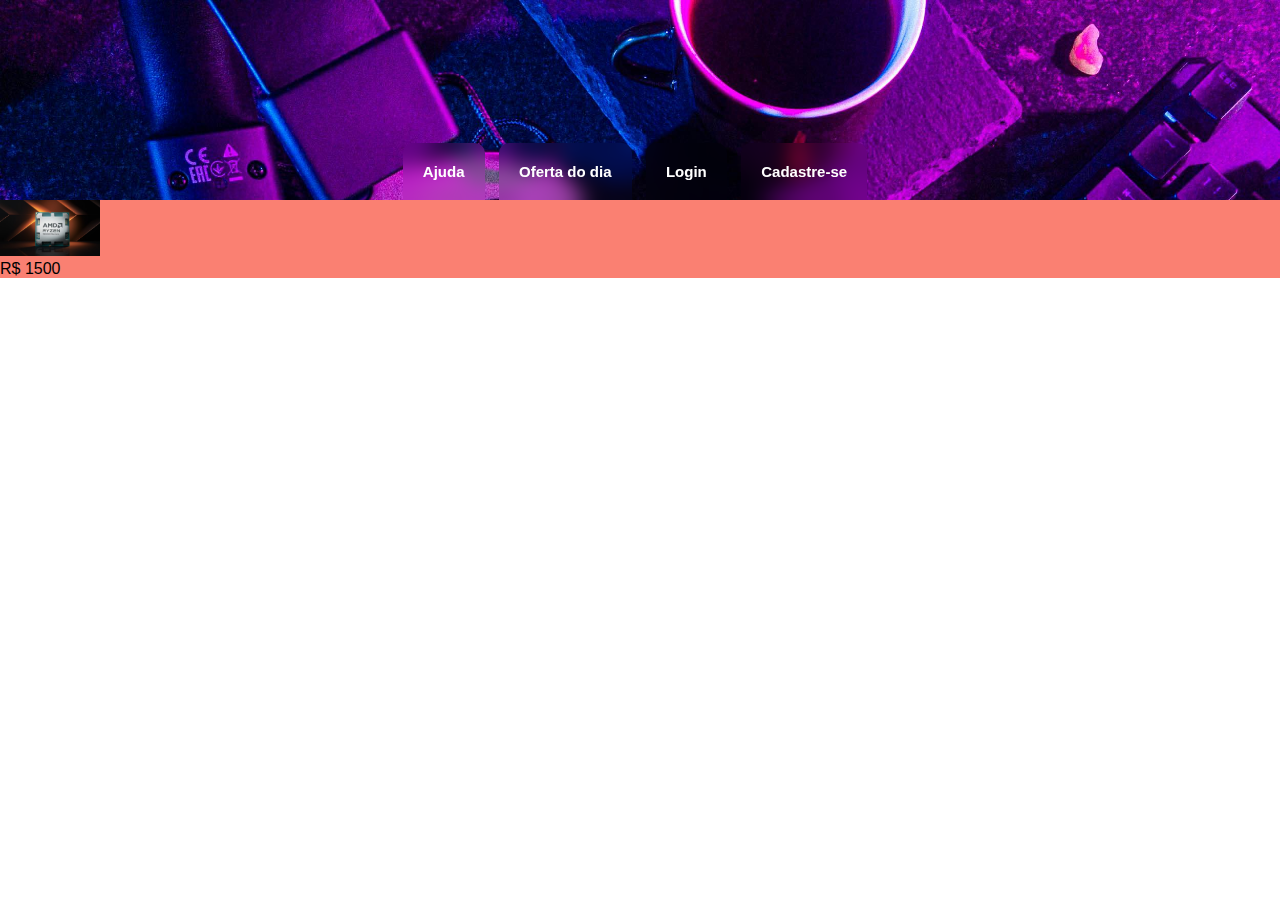
==== index.html @ a5eade9b "começando" ====
<!DOCTYPE html>
<html lang="pt-br">
<head>
    <meta charset="UTF-8">
    <meta name="viewport" content="width=device-width, initial-scale=1.0">
    <title>Site Gamer</title>
    <link rel="shortcut icon" href="Imagens/Martz90-Hex-Game-minecraft.ico" type="image/x-icon">
    <link rel="stylesheet" href="estilos/style.css">
</head>
<body>
    <header>
        <menu>
            <ul>
                <li class="item">Ajuda</li>
                <li class="item">Oferta do dia</li>
                <li class="item">Login</li>
                <li class="item">Cadastre-se</li>
            </ul>
        </menu>
    </header>
    <main>
        <section>
            <div id="imagem">
                <img src="Imagens/2613900-amd-ryzen-9000-desktop-og.png" alt="">
            </div>
            R$ 1500
        </section>
    </main>
</body>
</html>
---- estilos/style.css ----
@charset "UTF-8";


:root{
    --cor1: #413BF5;
    --cor2: #823BF5;
    --cor3: #BF3BF5;
    --cor4: #3B6BF5;
    --cor5: #F53BE8;
    --cor6: #C4A6F5;
}
*{
    margin: 0px;
    padding: 0px;
    box-sizing: border-box;
}
body{
    font-family: Arial, Helvetica, sans-serif;
}
header{
    background-color: var(--cor1);
    font-weight: bolder;
    display: flex;
    justify-content: flex-end;
    align-items: flex-end;
    height: 200px;
    background-image: url(../Imagens/pexels-lulizler-3165335.jpg);
    background-size: cover;
    flex-wrap: nowrap;
    justify-content: space-evenly;
}
header li.item{
    margin-right: 10px;
    color: white;
    font-size: 15px;
    backdrop-filter: blur(10px); /* Aplica o efeito de blur */
    background-color: rgba(255, 255, 255, 0); /* Ajusta a opacidade e a cor */
    border-radius: 10px 10px 0 0;
}
header ul li {
    display: inline-block;
    padding: 20px;
}
main{
    background-color: salmon;
}
div#imagem img{
    width: 100px;
}
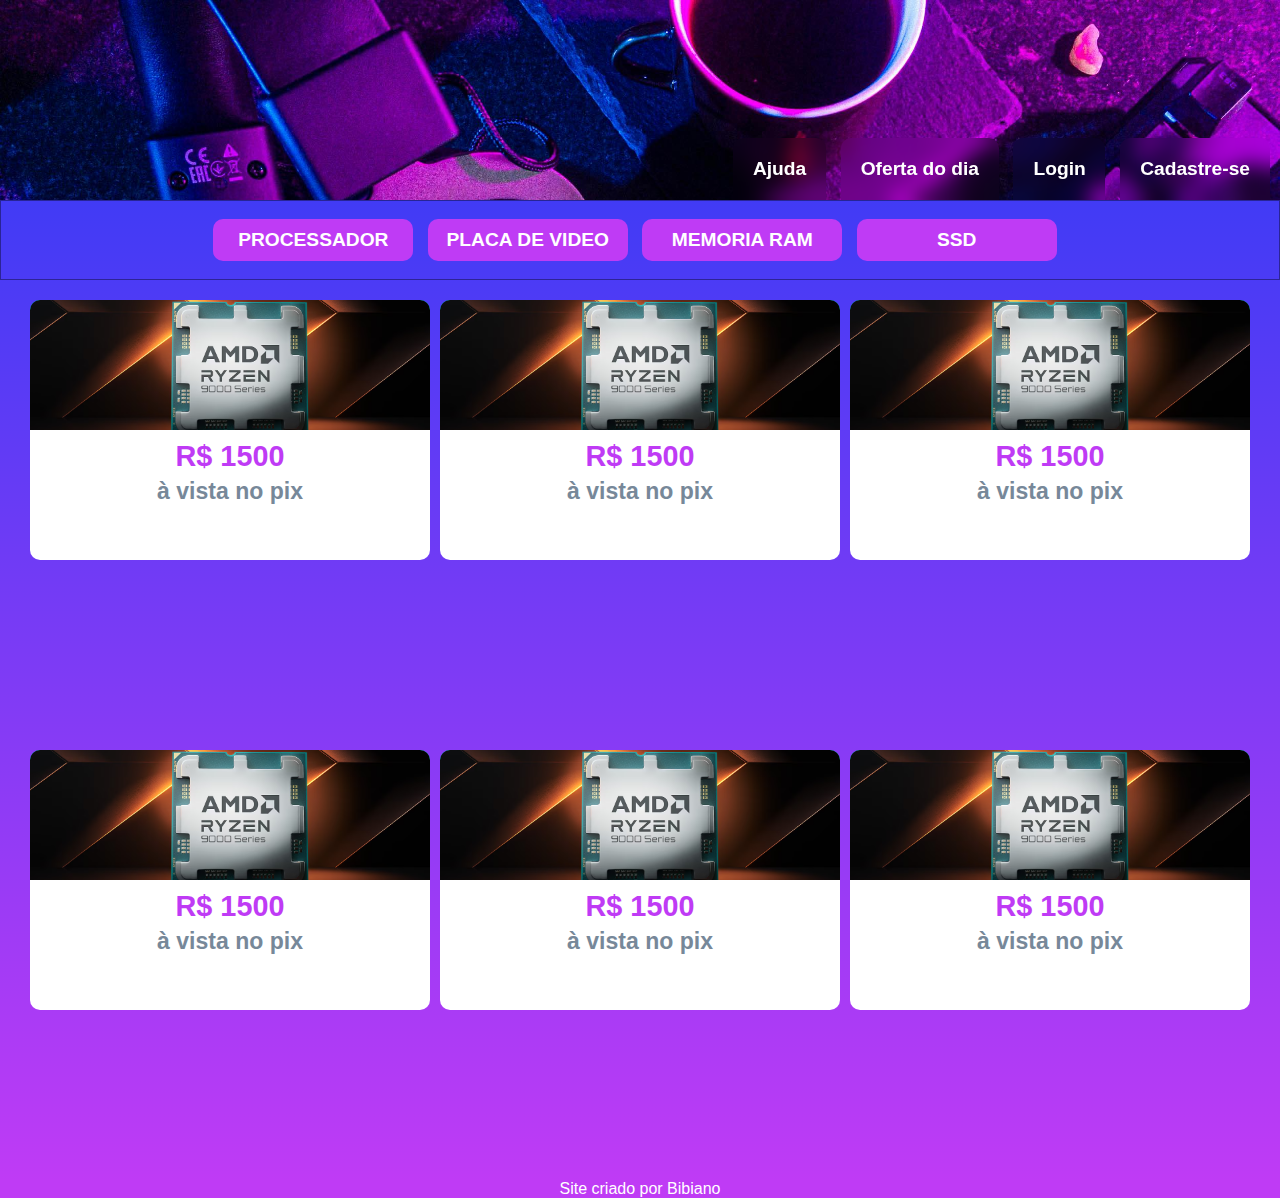
==== commit f82dcc04: "responsivo" ====
--- a/index.html
+++ b/index.html
@@ -6,6 +6,7 @@
     <title>Site Gamer</title>
     <link rel="shortcut icon" href="Imagens/Martz90-Hex-Game-minecraft.ico" type="image/x-icon">
     <link rel="stylesheet" href="estilos/style.css">
+    <link rel="stylesheet" href="estilos/mediaqueries.css">
 </head>
 <body>
     <header>
@@ -19,12 +20,53 @@
         </menu>
     </header>
     <main>
-        <section>
-            <div id="imagem">
-                <img src="Imagens/2613900-amd-ryzen-9000-desktop-og.png" alt="">
-            </div>
-            R$ 1500
-        </section>
+        <nav>
+            <ul>
+                <li>PROCESSADOR</li>
+                <li>PLACA DE VIDEO</li>
+                <li>MEMORIA RAM</li>
+                <li>SSD</li>
+            </ul>
+        </nav>
+        <div id="container">
+            <section class="filho">
+                <div id="imagem">
+            
+                </div>
+                <p>R$ 1500 <br> <span>à vista no pix</span></p>
+            </section>
+            <section class="filho">
+                <div id="imagem">
+            
+                </div>
+                <p>R$ 1500 <br> <span>à vista no pix</span></p>
+            </section>
+            <section class="filho">
+                <div id="imagem">
+            
+                </div>
+                <p>R$ 1500 <br> <span>à vista no pix</span></p>
+            </section>
+            <section class="filho">
+                <div id="imagem">
+            
+                </div>
+                <p>R$ 1500</span> <br> <span>à vista no pix</span></p>
+            </section>
+            <section class="filho">
+                <div id="imagem">
+            
+                </div>
+                <p>R$ 1500 <br> <span>à vista no pix</span></p>
+            </section>
+            <section class="filho">
+                <div id="imagem">
+            
+                </div>
+                <p>R$ 1500 <br> <span>à vista no pix</span></p>
+            </section>
+        </div>
     </main>
+    <footer>Site criado por Bibiano</footer>
 </body>
 </html>--- a/estilos/style.css
+++ b/estilos/style.css
@@ -16,6 +16,7 @@
 }
 body{
     font-family: Arial, Helvetica, sans-serif;
+    background-color: black;
 }
 header{
     background-color: var(--cor1);
@@ -37,13 +38,93 @@
     background-color: rgba(255, 255, 255, 0); /* Ajusta a opacidade e a cor */
     border-radius: 10px 10px 0 0;
 }
+header li.item:hover{
+    border: 1px solid white;
+    background-color: var(--cor3);
+    cursor: pointer;
+}
 header ul li {
     display: inline-block;
     padding: 20px;
 }
 main{
-    background-color: salmon;
+    background-image: linear-gradient(to bottom,var(--cor1), var(--cor3));
 }
-div#imagem img{
-    width: 100px;
+nav{
+    background-color: transparent;
+    text-align: center;
+    height: 60px;
+    display: flex;
+    align-items: center;
+    justify-content: center;
+    font-weight: bolder;
+    color: white;
+    border: 1px solid rgba(0, 0, 0, 0.39);
 }
+nav ul li{
+    display: inline-block;
+    margin-right: 10px;
+    background-color: var(--cor3);
+    padding: 10px;
+    font-size: 0.8em;
+    border-radius: 10px;
+}
+nav ul li:hover{
+    background-color: white;
+    color: var(--cor3);
+    cursor: pointer;
+}
+div#container{
+    display: flex;
+    margin-left: 20px;
+    margin-right: 20px;
+    height: 100vh;
+    justify-content: space-evenly;
+    flex-wrap: wrap;
+}
+div#imagem{
+    background-image: url(../Imagens/2613900-amd-ryzen-9000-desktop-og.png);
+    background-size: cover;
+    background-position: center center;
+    width: 100%;
+    height: 100px;
+    border-radius: 10px;
+    border-radius: 10px 10px 0px 0px;
+    cursor: pointer;
+}
+section.filho{
+    background-color: aqua;
+    height: 100px;
+    margin-top: 20px;
+    border-radius: 10px 10px 0px 0px;
+}
+section.filho p{
+    font-weight: bolder;
+    font-size: 1.2em;
+    background-color: white;
+    color: #BF3BF5;
+    text-align: center;
+    border-radius: 0px 0px 10px 10px;
+    padding: 10px;
+}
+section.filho p:hover{
+    background-color: var(--cor6);
+    color: black;
+    font-weight: bolder;
+    cursor: pointer;
+}
+div#imagem:hover + p {
+    background-color: var(--cor6);
+    color: black;
+    font-weight: bolder;
+    cursor: pointer;
+}
+section.filho span{
+    color: lightslategray;
+    font-size: small;
+}
+footer{
+    color: white;
+    text-align: center;
+    background-color: var(--cor3);
+}--- a/estilos/mediaqueries.css
+++ b/estilos/mediaqueries.css
@@ -0,0 +1,63 @@
+@charset "UTF-8";
+
+/*Typical Device Breakpoints *
+
+Pequenas telas: 600px e abaixo. (faz no first mobile)
+Celular: 600px acima  (faz no first mobile)
+Tablet: 768px e acima
+Desktop: 992px e acima
+Grandes telas: 1200px e acima */
+
+@media screen and (max-width: 600px) {
+    menu ul li.item{
+        font-size: 0.8em;
+    }
+    nav ul li{
+        font-size: 0.7em;
+    }
+}
+@media screen and (min-width: 768px) {
+    nav{
+        height: 80px;
+    }
+    nav ul li{
+        width: 150px;
+    }
+    section.filho , section.filho p , div#imagem {
+        width: 200px;
+        height: 130px;
+    }
+    section.filho p{
+        font-size: 1.8em;
+    }
+    section.filho span{
+        font-size: 0.6em;
+    }
+}
+@media screen and (min-width: 992px) {
+    header{
+        display: flex;
+        justify-content: flex-end;
+    }
+    section.filho span{
+        font-size: 0.7em;
+    }
+}
+@media screen and (min-width: 1200px) {
+    menu ul li.item{
+        font-size: 1.2em;
+    }
+    nav ul li {
+        width: 200px;
+        font-size: 1.2em;
+    }
+    section.filho , section.filho p , div#imagem{
+        width: 400px;
+    }
+    section.filho span{
+        font-size: 0.8em;
+    }
+    div#container{
+        justify-content: space-evenly;
+    }
+}
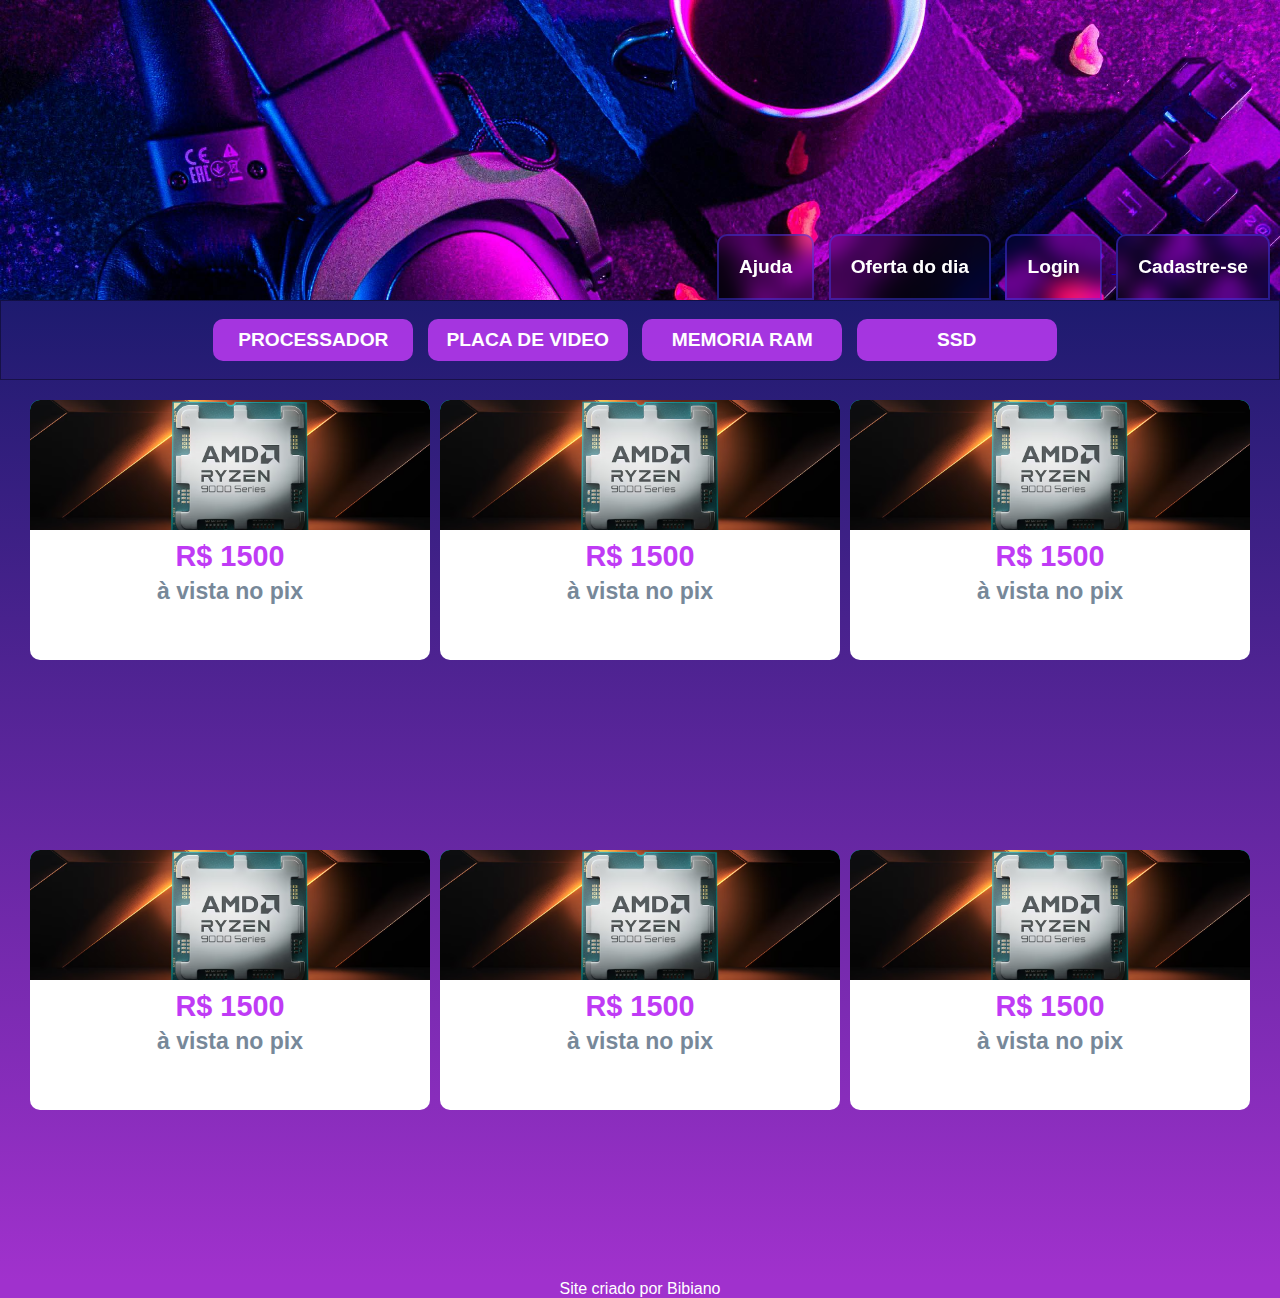
==== commit caa213dc: "login" ====
--- a/index.html
+++ b/index.html
@@ -14,7 +14,9 @@
             <ul>
                 <li class="item">Ajuda</li>
                 <li class="item">Oferta do dia</li>
-                <li class="item">Login</li>
+                <a href="login.html">
+                    <li class="item">Login</li>
+                </a>
                 <li class="item">Cadastre-se</li>
             </ul>
         </menu>
@@ -22,10 +24,18 @@
     <main>
         <nav>
             <ul>
-                <li>PROCESSADOR</li>
-                <li>PLACA DE VIDEO</li>
-                <li>MEMORIA RAM</li>
-                <li>SSD</li>
+                <a href="index.html">
+                    <li>PROCESSADOR</li>
+                </a>
+                <a href="placadevideo.html">
+                    <li>PLACA DE VIDEO</li>
+                </a>
+                <a href="memoriaram.html">
+                    <li>MEMORIA RAM</li>
+                </a>
+                <a href="ssd.html">
+                    <li>SSD</li>
+                </a>
             </ul>
         </nav>
         <div id="container">
--- a/estilos/style.css
+++ b/estilos/style.css
@@ -2,11 +2,11 @@
 
 
 :root{
-    --cor1: #413BF5;
+    --cor1: #413bf573;
     --cor2: #823BF5;
-    --cor3: #BF3BF5;
-    --cor4: #3B6BF5;
-    --cor5: #F53BE8;
+    --cor3: #c03bf5d5;
+    --cor4: #3b6af5af;
+    --cor5: #f53be9;
     --cor6: #C4A6F5;
 }
 *{
@@ -24,8 +24,8 @@
     display: flex;
     justify-content: flex-end;
     align-items: flex-end;
-    height: 200px;
-    background-image: url(../Imagens/pexels-lulizler-3165335.jpg);
+    height: 300px;
+    background-image: url(../Imagens/fundoheader.jpg);
     background-size: cover;
     flex-wrap: nowrap;
     justify-content: space-evenly;
@@ -37,10 +37,10 @@
     backdrop-filter: blur(10px); /* Aplica o efeito de blur */
     background-color: rgba(255, 255, 255, 0); /* Ajusta a opacidade e a cor */
     border-radius: 10px 10px 0 0;
+    border: 2px solid var(--cor1);
 }
 header li.item:hover{
-    border: 1px solid white;
-    background-color: var(--cor3);
+    background-color: var(--cor4);
     cursor: pointer;
 }
 header ul li {
@@ -74,6 +74,13 @@
     color: var(--cor3);
     cursor: pointer;
 }
+nav a{
+    text-decoration: none;
+    color: white;
+}
+nav a:hover{
+    color: var(--cor3);
+}
 div#container{
     display: flex;
     margin-left: 20px;
@@ -83,7 +90,7 @@
     flex-wrap: wrap;
 }
 div#imagem{
-    background-image: url(../Imagens/2613900-amd-ryzen-9000-desktop-og.png);
+    background-image: url(../Imagens/processador.png);
     background-size: cover;
     background-position: center center;
     width: 100%;
--- a/estilos/mediaqueries.css
+++ b/estilos/mediaqueries.css
@@ -10,10 +10,10 @@
 
 @media screen and (max-width: 600px) {
     menu ul li.item{
-        font-size: 0.8em;
+        font-size: 0.3em;
     }
     nav ul li{
-        font-size: 0.7em;
+        font-size: 0.4em;
     }
 }
 @media screen and (min-width: 768px) {
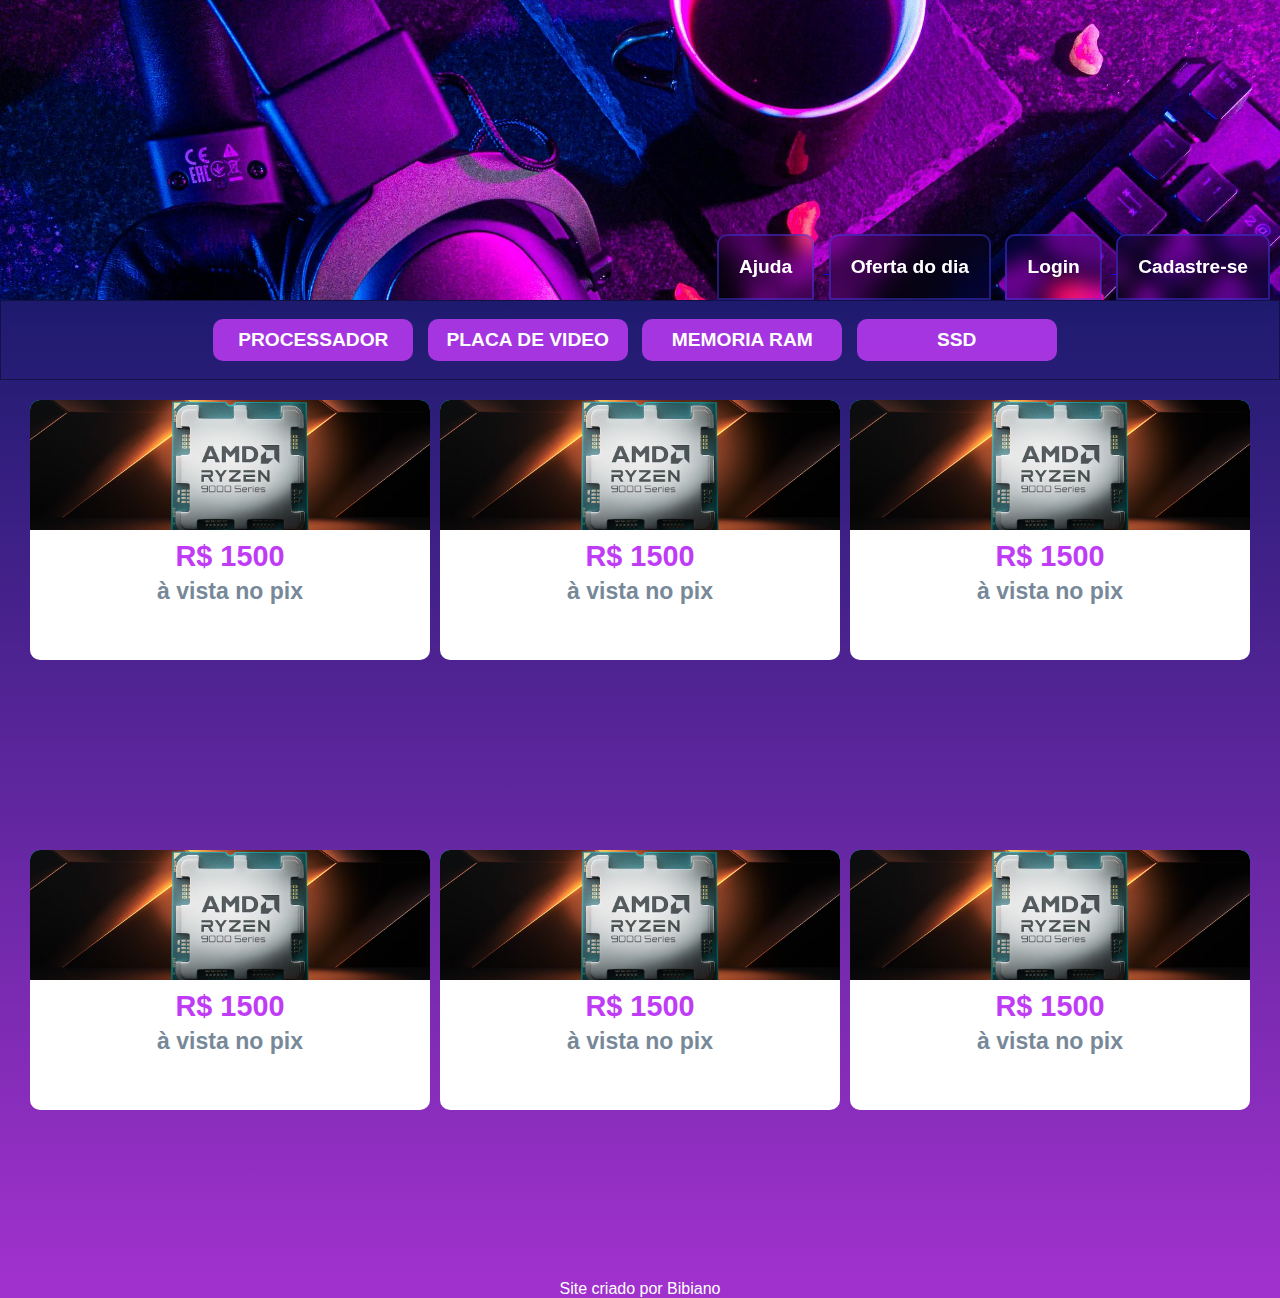
==== commit 78881ddd: "mobile first de central de ajuda" ====
--- a/index.html
+++ b/index.html
@@ -12,12 +12,16 @@
     <header>
         <menu>
             <ul>
-                <li class="item">Ajuda</li>
+                <a href="ajuda.html">
+                    <li class="item">Ajuda</li>
+                </a>
                 <li class="item">Oferta do dia</li>
                 <a href="login.html">
                     <li class="item">Login</li>
                 </a>
-                <li class="item">Cadastre-se</li>
+                <a href="cadastro.html">
+                    <li class="item">Cadastre-se</li>
+                </a>
             </ul>
         </menu>
     </header>
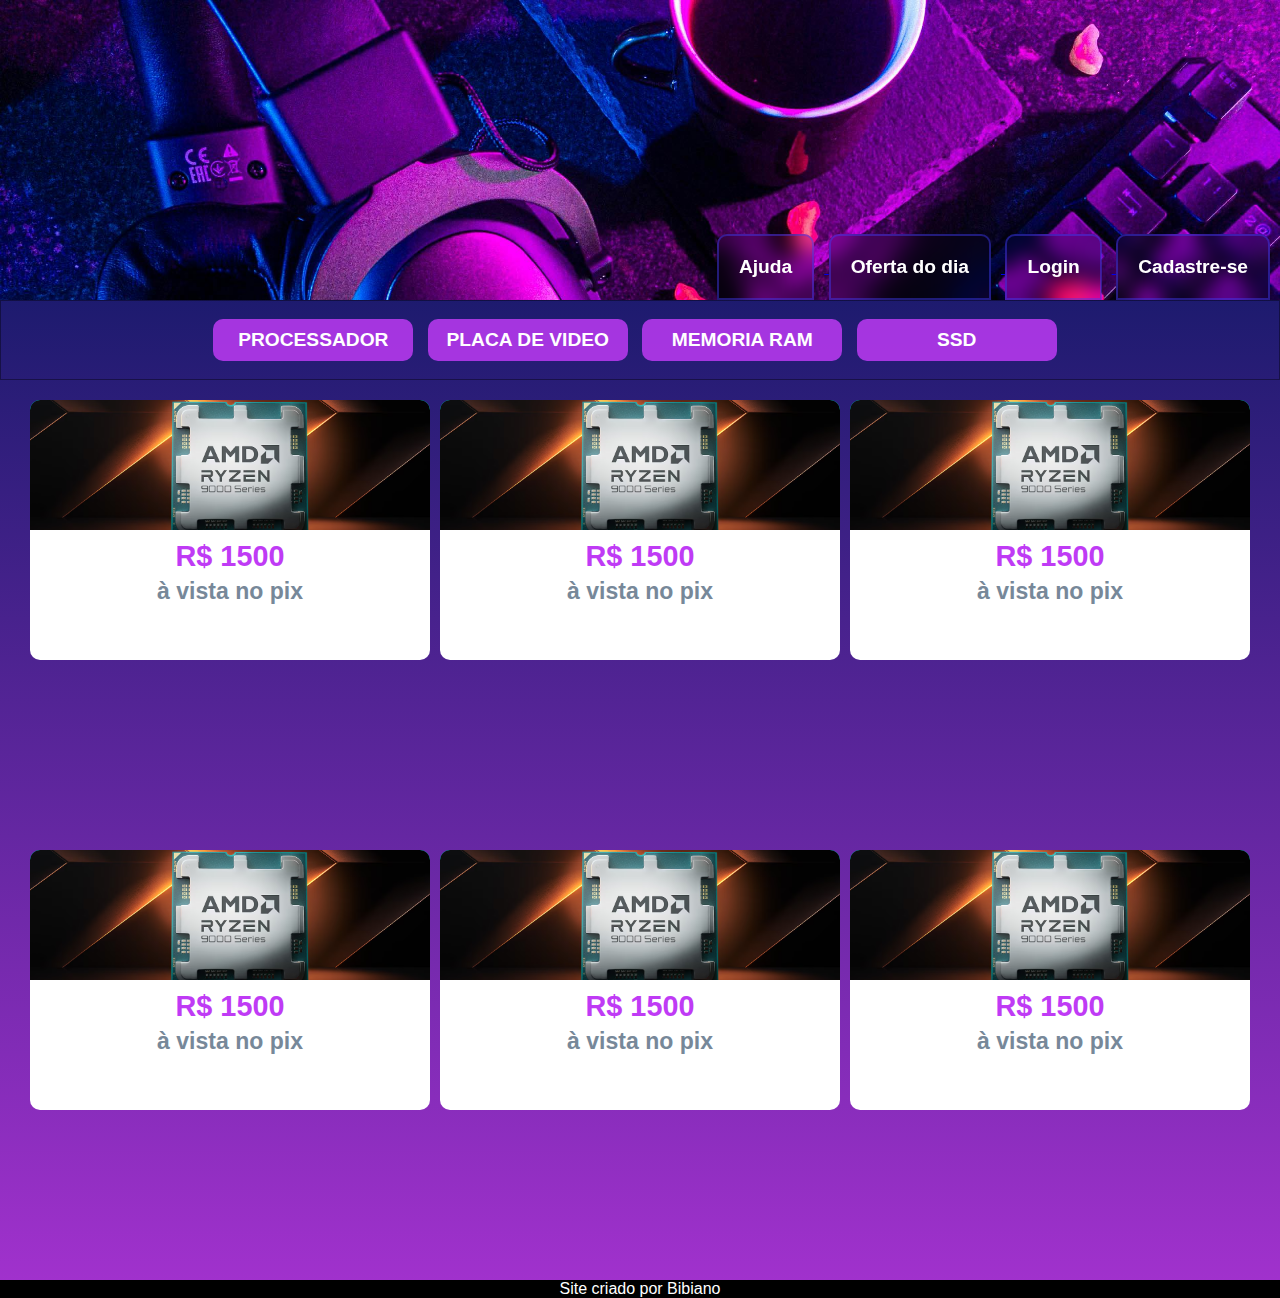
==== commit 46a9911e: "Projeto pronto" ====
--- a/index.html
+++ b/index.html
@@ -15,7 +15,9 @@
                 <a href="ajuda.html">
                     <li class="item">Ajuda</li>
                 </a>
-                <li class="item">Oferta do dia</li>
+                <a href="oferta.html">
+                    <li class="item">Oferta do dia</li>
+                </a>
                 <a href="login.html">
                     <li class="item">Login</li>
                 </a>
--- a/estilos/style.css
+++ b/estilos/style.css
@@ -30,10 +30,10 @@
     flex-wrap: nowrap;
     justify-content: space-evenly;
 }
-header li.item{
+header li.item {
     margin-right: 10px;
     color: white;
-    font-size: 15px;
+    font-size: 20px;
     backdrop-filter: blur(10px); /* Aplica o efeito de blur */
     background-color: rgba(255, 255, 255, 0); /* Ajusta a opacidade e a cor */
     border-radius: 10px 10px 0 0;
@@ -66,7 +66,7 @@
     margin-right: 10px;
     background-color: var(--cor3);
     padding: 10px;
-    font-size: 0.8em;
+    font-size: 1em;
     border-radius: 10px;
 }
 nav ul li:hover{
@@ -133,5 +133,5 @@
 footer{
     color: white;
     text-align: center;
-    background-color: var(--cor3);
+    background-color:black;
 }--- a/estilos/mediaqueries.css
+++ b/estilos/mediaqueries.css
@@ -10,10 +10,10 @@
 
 @media screen and (max-width: 600px) {
     menu ul li.item{
-        font-size: 0.3em;
+        font-size: 0.8em;
     }
     nav ul li{
-        font-size: 0.4em;
+        font-size: 0.8em;
     }
 }
 @media screen and (min-width: 768px) {
